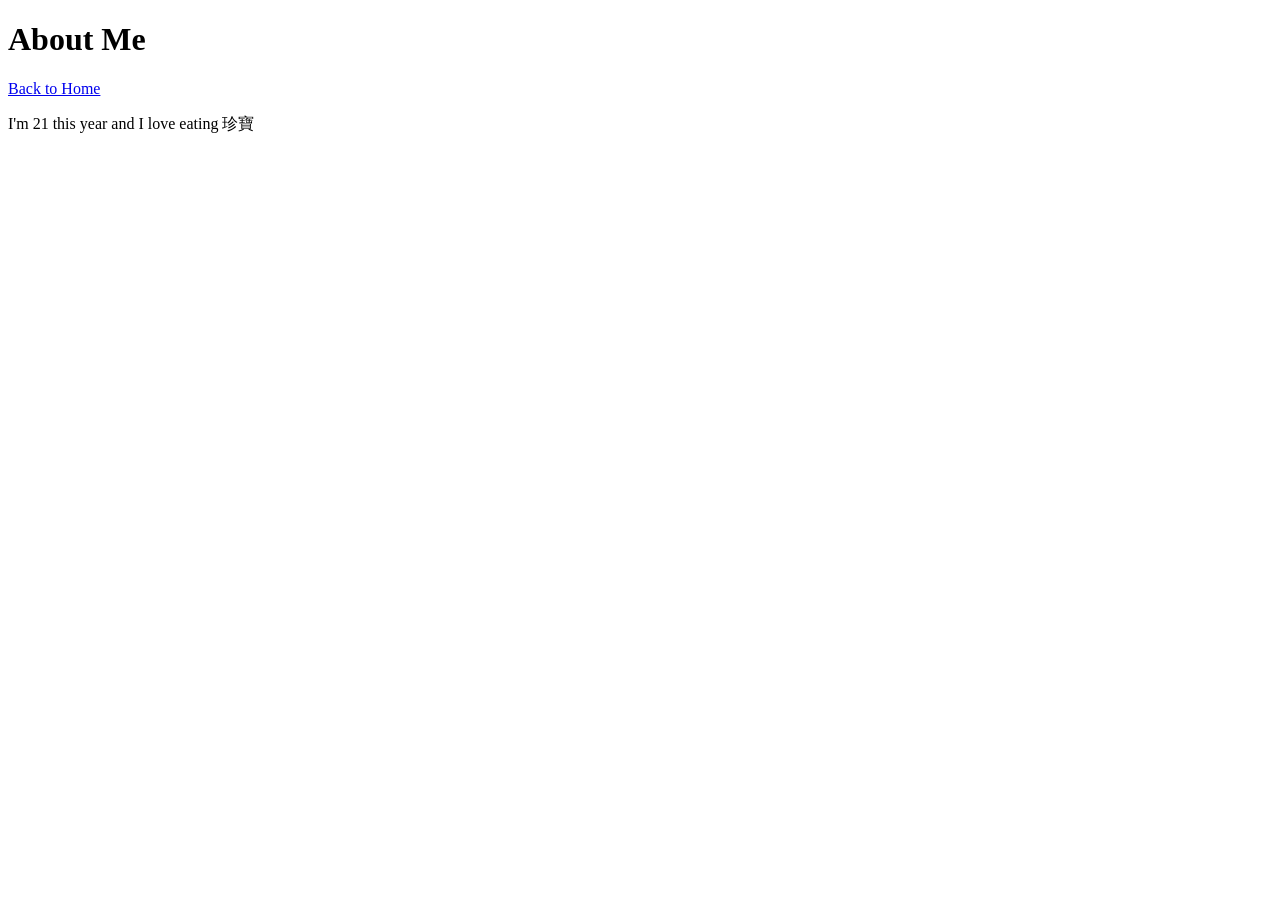
==== about.html @ 0238db87 "Created personal introduction pages for Week 3" ====
<!DOCTYPE html>
<html lang="en">
<head>
  <meta charset="UTF-8">
  <meta name="viewport" content="width=device-width, initial-scale=1.0">
  <title>About Me</title>
</head>
<body>
  <header>
    <h1>About Me</h1>
  </header>
  <nav>
    <a href="index.html">Back to Home</a>
  </nav>
  <main>
    <section>
      <p>I'm 21 this year and I love eating 珍寶</p>
    </section>
  </main>
</body>
</html>
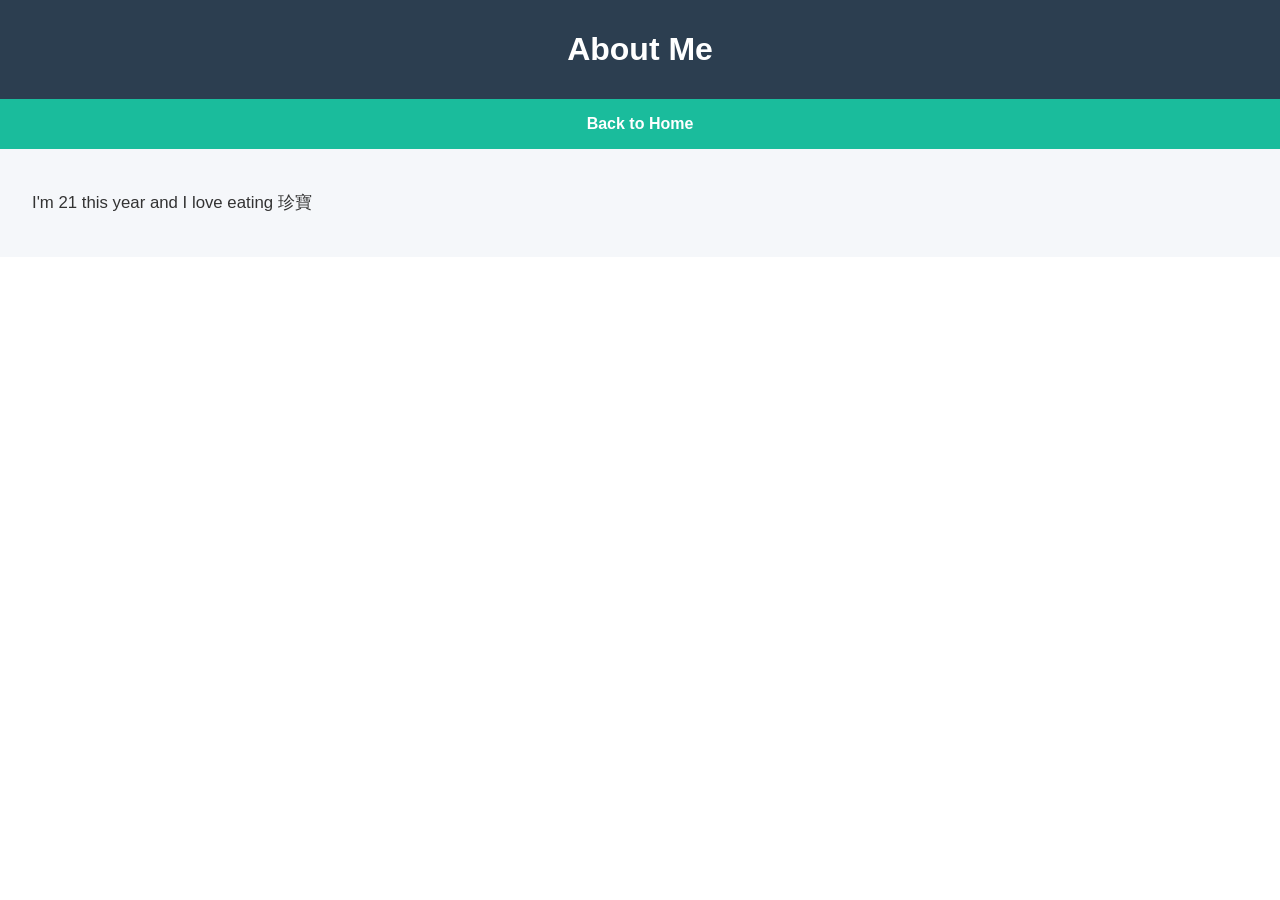
==== commit 529198ef: "added style.css and modified the colors" ====
--- a/about.html
+++ b/about.html
@@ -4,6 +4,7 @@
   <meta charset="UTF-8">
   <meta name="viewport" content="width=device-width, initial-scale=1.0">
   <title>About Me</title>
+  <link rel="stylesheet" href="style.css">
 </head>
 <body>
   <header>
--- a/style.css
+++ b/style.css
@@ -0,0 +1,86 @@
+body {
+  margin: 0;
+  font-family: Arial, sans-serif;
+  line-height: 1.6;
+}
+
+header {
+  background-color: #2c3e50;
+  color: #ffffff;
+  padding: 1.5rem;
+  text-align: center;
+}
+
+main {
+  background-color: #f5f7fa;
+  padding: 1.5rem 2rem;
+}
+
+footer {
+  background-color: #34495e;
+  color: #ffffff;
+  text-align: center;
+  padding: 1rem;
+}
+
+h1 { margin: 0; }
+h2 { color: #e67e22; }
+
+p {
+  color: #333333;
+  font-size: 1.05rem;
+}
+
+a {
+  color: #2980b9;
+  text-decoration: none;
+}
+
+a:hover {
+  text-decoration: underline;
+}
+
+img {
+  width: 150px;
+  height: 150px;
+  object-fit: cover;
+  border-radius: 12px;
+}
+
+table {
+  border-collapse: collapse;
+  width: 100%;
+  max-width: 500px;
+  background-color: #ffffff;
+}
+
+table, th, td {
+  border: 1px solid #333333;
+}
+
+th, td {
+  padding: 8px 12px;
+  text-align: left;
+}
+
+th {
+  background-color: #dfe6ec;
+}
+
+caption {
+  font-weight: bold;
+  margin-bottom: 0.5rem;
+}
+
+nav {
+  display: flex;
+  justify-content: center;
+  gap: 1.5rem;
+  background-color: #1abc9c;
+  padding: 0.75rem;
+}
+
+nav a {
+  color: #ffffff;
+  font-weight: bold;
+}
